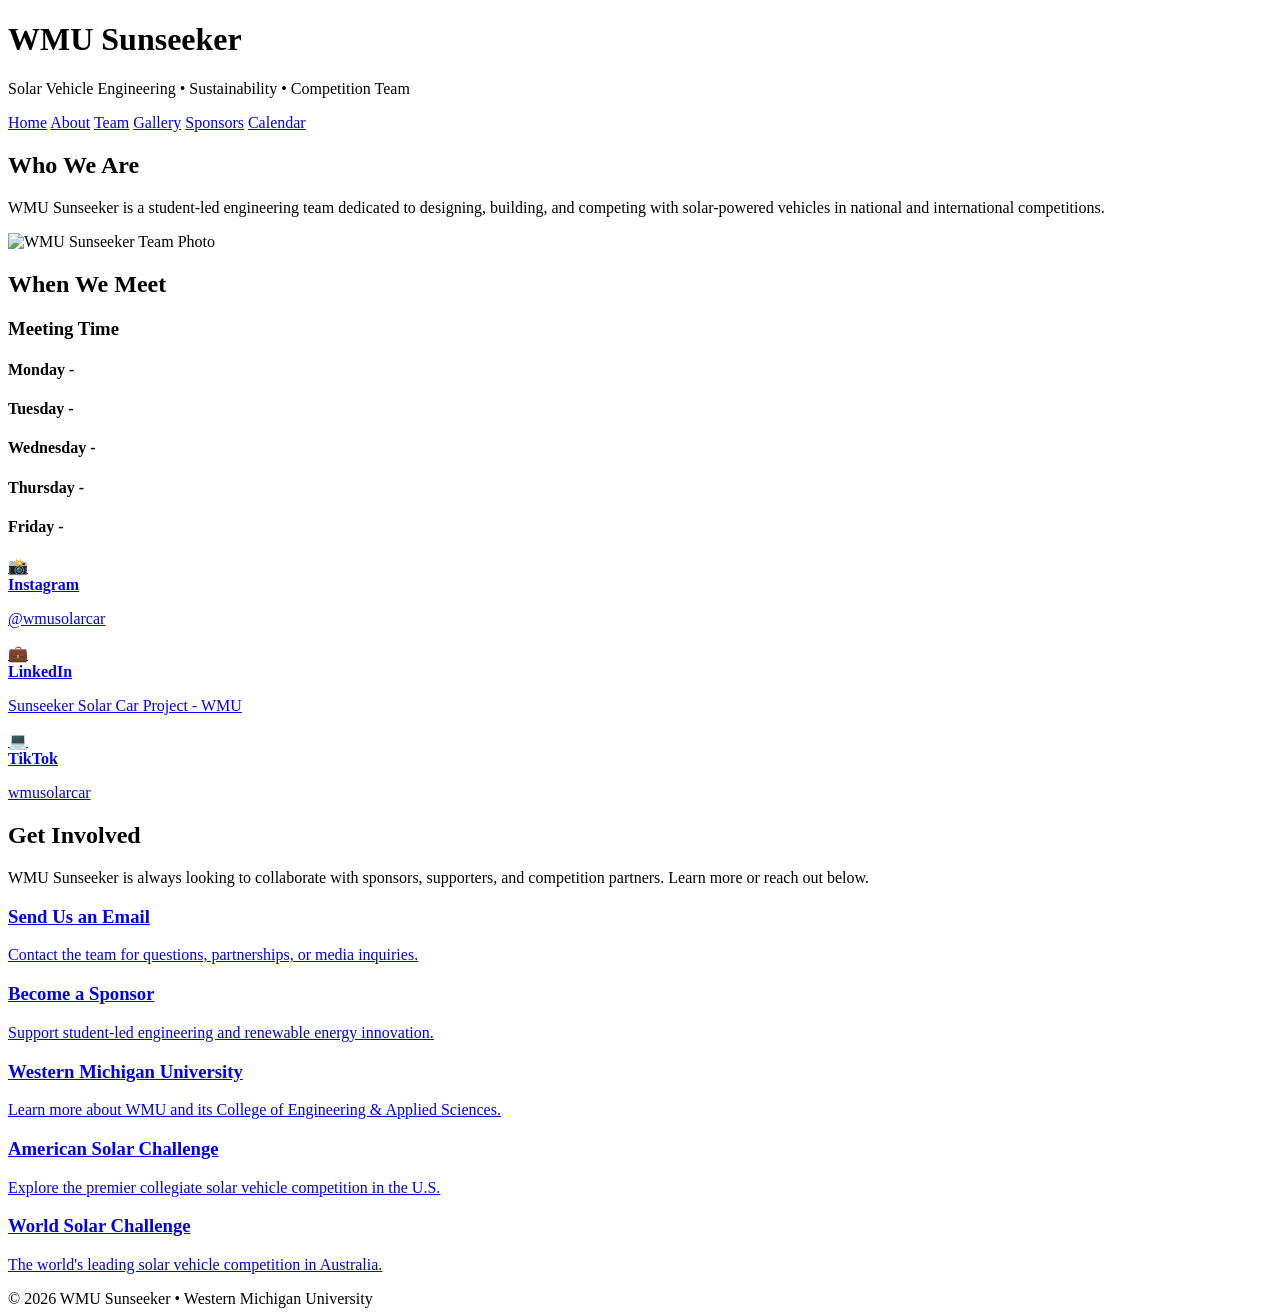
==== Index.html @ 756eeb8b "Add files via upload" ====
<!DOCTYPE html>
<html lang="en">
<head>
  <meta charset="UTF-8" />
  <title>WMU Sunseeker</title>
  <link rel="stylesheet" href="styles.css" />
</head>
<body>

<header class="hero">
  <h1>WMU Sunseeker</h1>
  <p>Solar Vehicle Engineering • Sustainability • Competition Team</p>
</header>

<nav class="navbar">
  <a href="index.html">Home</a>
  <a href="about.html">About</a>
  <a href="team.html">Team</a>
  <a href="gallery.html">Gallery</a>
  <a href="sponsors.html">Sponsors</a>
  <a href="Cal.html">Calendar</a>
</nav>

<section class="card who-we-are">
  <h2>Who We Are</h2>
  <p>
    WMU Sunseeker is a student-led engineering team dedicated to designing,
    building, and competing with solar-powered vehicles in national and
    international competitions.
  </p>

  <div class="who-image">
    <img src="images/Index/CYS08642.jpg" alt="WMU Sunseeker Team Photo">
  </div>
</section>

<section class="card Where-we-meet">
  <h2>When We Meet</h2>
  <p>
    <h3> Meeting Time</h3>
  <p>
  <h4> Monday - </h4> 
  </p>
  <h4> Tuesday - </h4>
  <p>
  <h4> Wednesday - </h4>
  <p>
  <h4> Thursday - </h4>
  <p>
  <h4> Friday - </h4>
  </p>
  <div>
  </section>

  <div class="social-grid">
    <a href="https://www.instagram.com/wmusolarcar/?hl=en" target="_blank" class="social-card">
      <span class="icon">📸</span>
      <div>
        <strong>Instagram</strong>
        <p>@wmusolarcar</p>
      </div>
    </a>

    <a href="https://www.linkedin.com/company/sunseeker-solar-car-project/" target="_blank" class="social-card">
      <span class="icon">💼</span>
      <div>
        <strong>LinkedIn</strong>
        <p>Sunseeker Solar Car Project - WMU</p>
      </div>
    </a>

    <a href="https://www.tiktok.com/@wmusolarcar" target="_blank" class="social-card">
      <span class="icon">💻</span>
      <div>
        <strong>TikTok</strong>
        <p>wmusolarcar</p>
      </div>
    </a>
  </div>
</section>
</main>
<section class="card cta-section">
  <h2>Get Involved</h2>
  <p>
    WMU Sunseeker is always looking to collaborate with sponsors, supporters,
    and competition partners. Learn more or reach out below.
  </p>

  <div class="cta-grid">

    <a class="cta-card" href="mailto:sunseeker@wmu.edu">
      <h3>Send Us an Email</h3>
      <p>Contact the team for questions, partnerships, or media inquiries.</p>
    </a>

    <a class="cta-card" href="sponsors.html">
      <h3>Become a Sponsor</h3>
      <p>Support student-led engineering and renewable energy innovation.</p>
    </a>

    <a class="cta-card" href="https://wmich.edu" target="_blank">
      <h3>Western Michigan University</h3>
      <p>Learn more about WMU and its College of Engineering & Applied Sciences.</p>
    </a>

    <a class="cta-card" href="https://americansolarchallenge.org" target="_blank">
      <h3>American Solar Challenge</h3>
      <p>Explore the premier collegiate solar vehicle competition in the U.S.</p>
    </a>

    <a class="cta-card" href="https://www.worldsolarchallenge.org" target="_blank">
      <h3>World Solar Challenge</h3>
      <p>The world's leading solar vehicle competition in Australia.</p>
    </a>

  </div>
</section>

<footer>© 2026 WMU Sunseeker • Western Michigan University</footer>

</body>
</html>
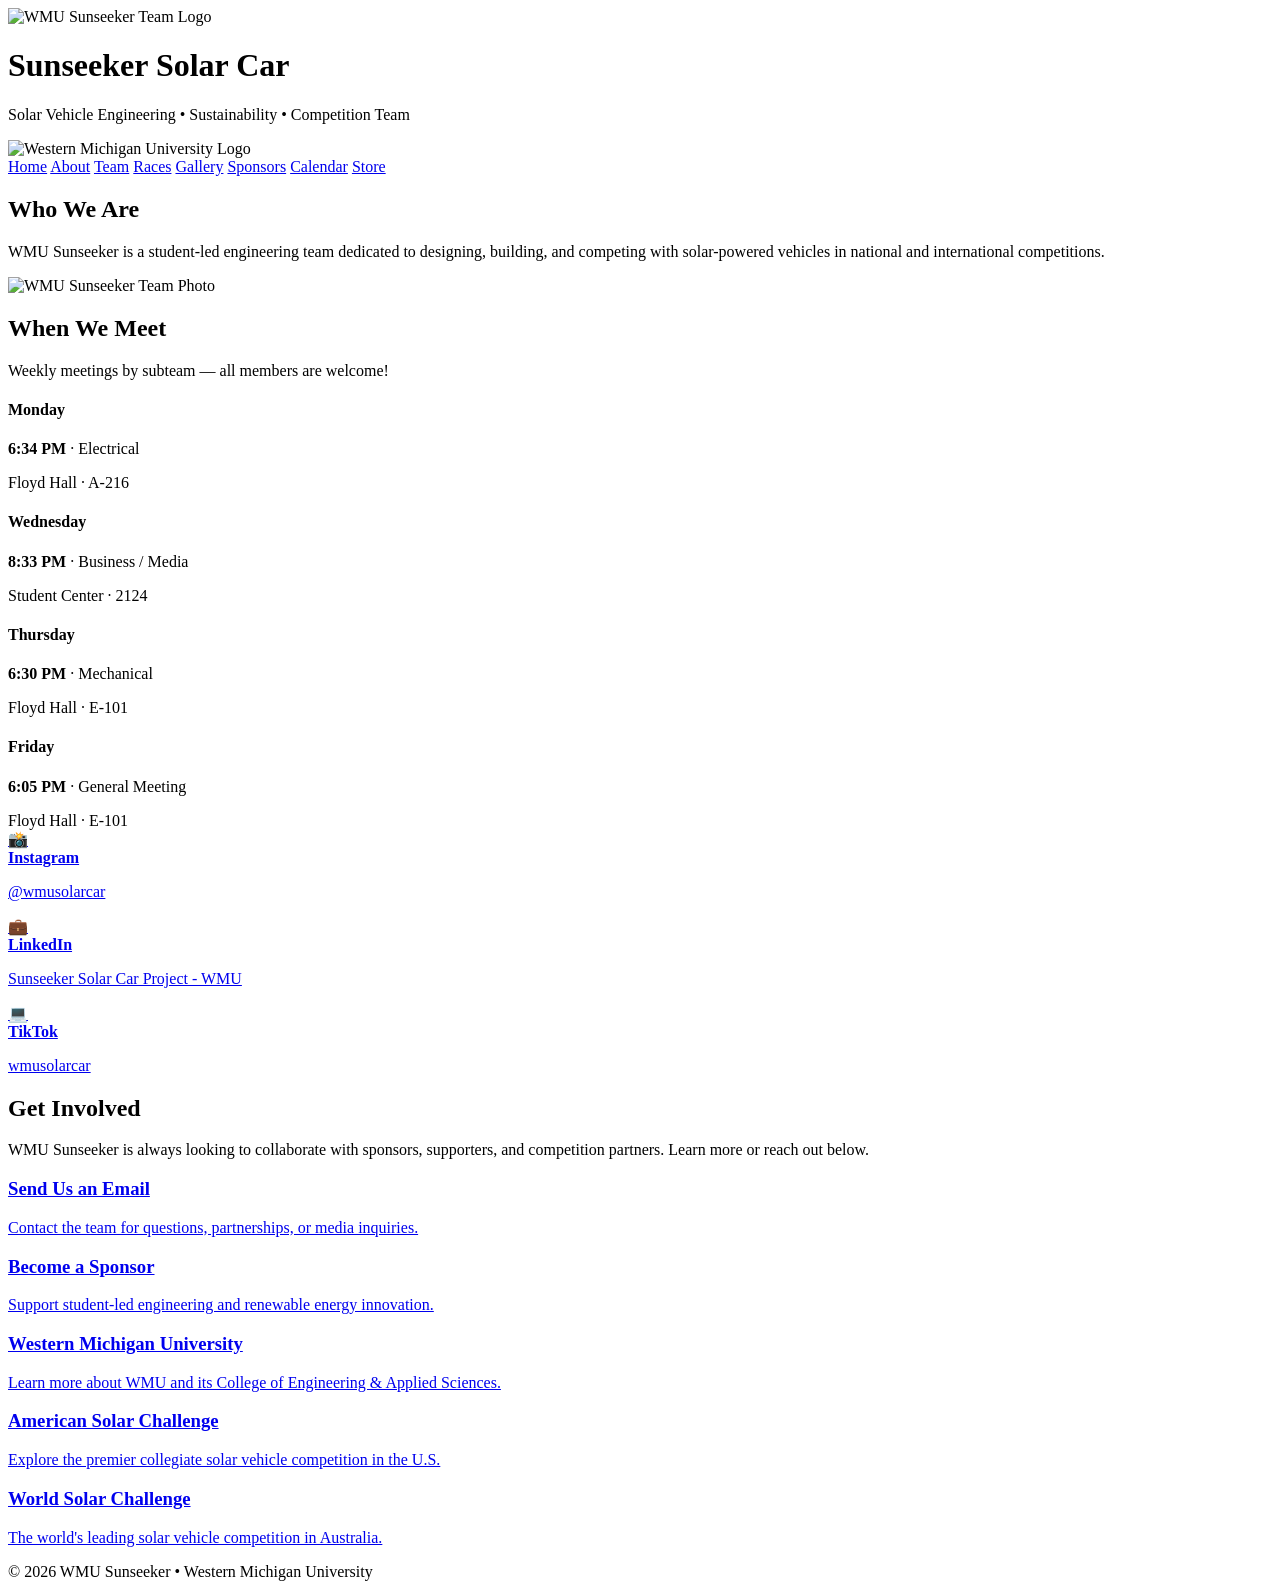
==== commit aa9a1e39: "Add files via upload" ====
--- a/Index.html
+++ b/Index.html
@@ -2,24 +2,48 @@
 <html lang="en">
 <head>
   <meta charset="UTF-8" />
-  <title>WMU Sunseeker</title>
+  <title>Sunseeker Solar Car</title>
   <link rel="stylesheet" href="styles.css" />
 </head>
 <body>
 
 <header class="hero">
-  <h1>WMU Sunseeker</h1>
-  <p>Solar Vehicle Engineering • Sustainability • Competition Team</p>
+  <div class="hero-bar">
+    <!-- Left: Sunseeker Photo -->
+    <div class="hero-left">
+      <img src="images/Index/SUN.png" alt="WMU Sunseeker Team Logo">
+    </div>
+
+    <!-- Center: Text -->
+    <div class="hero-center">
+      <h1>Sunseeker Solar Car</h1>
+      <p>Solar Vehicle Engineering • Sustainability • Competition Team</p>
+    </div>
+
+    <!-- Right: WMU Logo -->
+    <div class="hero-right">
+      <img src="images/Index/WMU.png" alt="Western Michigan University Logo">
+    </div>
+  </div>
 </header>
 
-<nav class="navbar">
-  <a href="index.html">Home</a>
-  <a href="about.html">About</a>
-  <a href="team.html">Team</a>
-  <a href="gallery.html">Gallery</a>
-  <a href="sponsors.html">Sponsors</a>
-  <a href="Cal.html">Calendar</a>
+
+<nav class="navbar home-navbar">
+  <div class="nav-inner nav-center">
+    <div class="nav-links">
+      <a href="index.html">Home</a>
+      <a href="about.html">About</a>
+      <a href="team.html">Team</a>
+      <a href="race.html">Races</a>
+      <a href="gallery.html">Gallery</a>
+      <a href="sponsors.html">Sponsors</a>
+      <a href="calendar.html">Calendar</a>
+      <a href="https://sunseekersolarcar-shop.fourthwall.com/" target="_blank">Store</a>
+    </div>
+  </div>
 </nav>
+
+
 
 <section class="card who-we-are">
   <h2>Who We Are</h2>
@@ -34,23 +58,41 @@
   </div>
 </section>
 
-<section class="card Where-we-meet">
+<section class="card when-we-meet">
   <h2>When We Meet</h2>
-  <p>
-    <h3> Meeting Time</h3>
-  <p>
-  <h4> Monday - </h4> 
+
+  <p class="meeting-intro">
+    Weekly meetings by subteam — all members are welcome!
   </p>
-  <h4> Tuesday - </h4>
-  <p>
-  <h4> Wednesday - </h4>
-  <p>
-  <h4> Thursday - </h4>
-  <p>
-  <h4> Friday - </h4>
-  </p>
-  <div>
-  </section>
+
+  <div class="meeting-list">
+    <div class="meeting-item">
+      <h4>Monday</h4>
+      <p><strong>6:34 PM</strong> · Electrical</p>
+      <span>Floyd Hall · A-216</span>
+    </div>
+
+    <div class="meeting-item">
+      <h4>Wednesday</h4>
+      <p><strong>8:33 PM</strong> · Business / Media</p>
+      <span>Student Center · 2124</span>
+    </div>
+
+    <div class="meeting-item">
+      <h4>Thursday</h4>
+      <p><strong>6:30 PM</strong> · Mechanical</p>
+      <span>Floyd Hall · E-101</span>
+    </div>
+
+    <div class="meeting-item">
+      <h4>Friday</h4>
+      <p><strong>6:05 PM</strong> · General Meeting</p>
+      <span>Floyd Hall · E-101</span>
+    </div>
+  </div>
+</section>
+
+
 
   <div class="social-grid">
     <a href="https://www.instagram.com/wmusolarcar/?hl=en" target="_blank" class="social-card">
